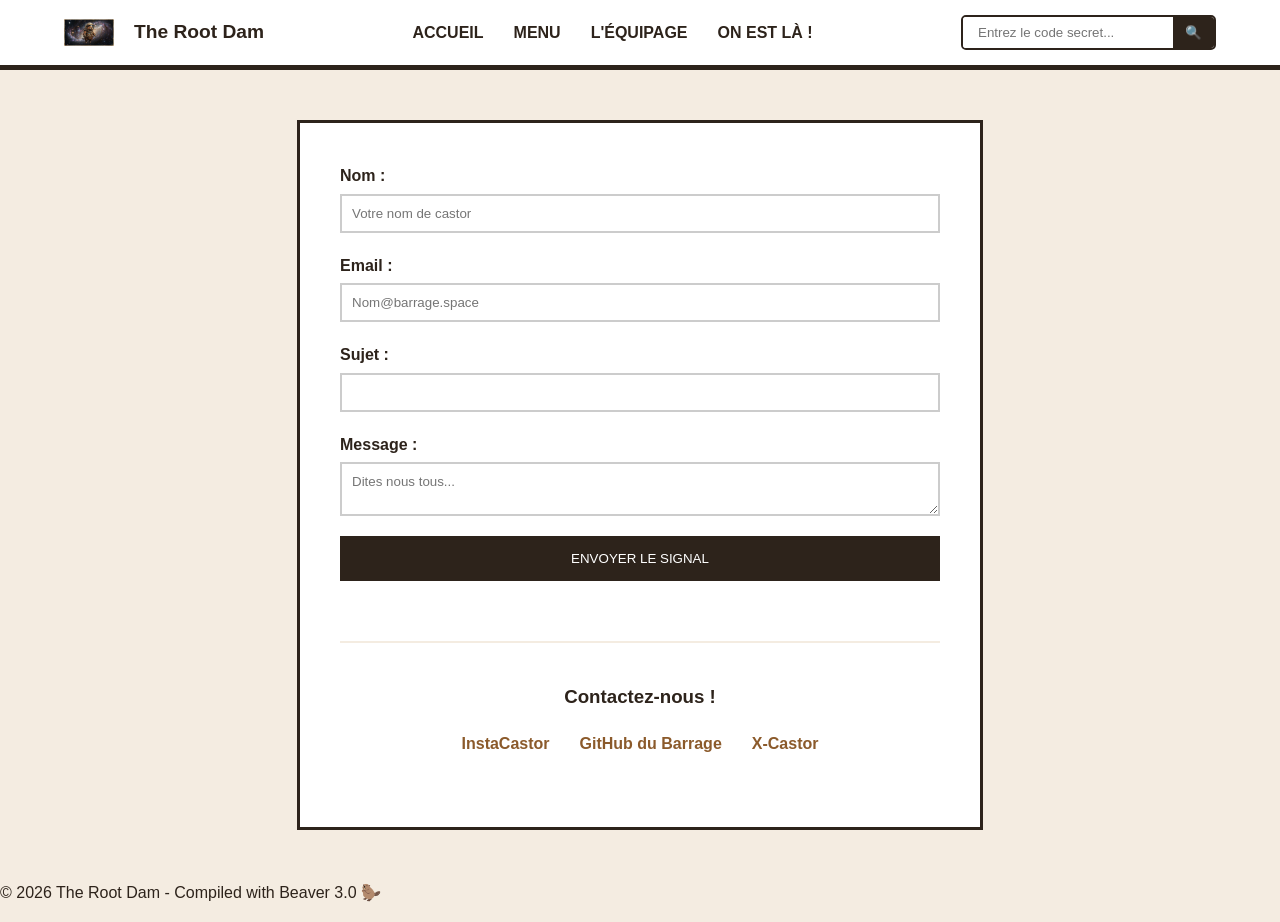
==== contact.html @ 1a1b9470 "init-project-HTML+CSS" ====
<!DOCTYPE html>
<html>

<head>
    <title>The Root Dam</title>
	<link rel="stylesheet" href="style.css">
</head>

<body>
    <header>
        <nav>
			<div class="brand">
				<img src="assets/Castor_img.1.png.png" alt="logo" width="50">
				<span> The Root Dam</span>
			</div>
            <ul>
                <li><a href="index.html">Accueil</a></li>
                <li><a href="menu.html">Menu</a></li>
                <li><a href="equipage.html">L'Équipage</a></li>
                <li><a href="contact.html">On est là !</a></li>
            </ul>
			<div class="search-box">
				<input type="text" placeholder="Entrez le code secret..."></input>
				<button type="button">🔍</button>

			</div>
        </nav>
    </header>

    <main>
        <section class="contact-container">
			<form>
				<div class="form-group">
					<label for="nom">Nom :</label>
					<input type="text" id="nom" name="user_nom" placeholder="Votre nom de castor" required>
				</div>
				<div class="form-group">
					<label for="email">Email :</label>
					<input type="email" id="email" name="user_email" placeholder="Nom@barrage.space" required>
				</div>
				<div class="form-group">
					<label for="sujet">Sujet :</label>
					<input type="text" id="sujet" name="user_message" required>
				</div>
				<div class="form-group">
					<label for="message">Message : </label>
					<textarea id="message" name="user_message" placeholder="Dites nous tous..."  required></textarea>
				</div>
				<div class="form-group">
					<button type="submit">Envoyer le signal</button>
				</div>
			</form>
				<div class="contact-info">
					<h3> Contactez-nous !</h3>
					<ul>
						<li>InstaCastor</li>
						<li>GitHub du Barrage</li>
						<li>X-Castor</li>
					</ul>
				</div>
		</section>

    </main>

    <footer>
        <p>© 2026 The Root Dam - Compiled with Beaver 3.0 🦫</p>
    </footer>

</body>
</html>
---- style.css ----
/* --- 1. LES VARIABLES (Ta palette de peinture) --- */
:root {
    --couleur-bois: #f4ece1;    /* Beige clair pour le fond */
    --couleur-texte: #2d231b;   /* Marron très foncé (presque noir) */
    --couleur-accent: #8b5a2b;  /* Marron chaud pour les détails */
    --police-titre: 'Arial Black', sans-serif;
}

/* --- 2. LE SQUELETTE GLOBAL --- */
body {
    background-color: var(--couleur-bois);
    color: var(--couleur-texte);
    font-family: 'Segoe UI', Tahoma, Geneva, Verdana, sans-serif;
    margin: 0;
    padding: 0;
    line-height: 1.6; /* Espace entre les lignes pour la lisibilité */
}

/* --- 3. LE HEADER (Ton chapeau) --- */
header {
    background-color: white;
    padding: 15px 5%;
    border-bottom: 5px solid var(--couleur-texte); /* Ligne noire style vintage */
}

nav{
	display: flex;
	justify-content: space-between;
	align-items: center;
	width: 100%;
}

nav ul {
    list-style: none; /* Enlève les petits points de la liste */
    display: flex;    /* Aligne les liens horizontalement */
	gap: 30px;       /* Espace entre les liens */
    margin: 0;
    padding: 0;
}

.brand{
	display: flex;
	align-items: center;
	gap: 10px;
}

.logo-img{
	width: 50px;
	height: auto;
	vertical-align: middle;
}
.brand span{
	font-weight: 900;
	font-size: 1.2rem;
	margin-left: 10px;
}

nav a {
    text-decoration: none; /* Enlève le souligné des liens */
    color: var(--couleur-texte);
    font-weight: bold;
    text-transform: uppercase; /* Tout en majuscules */
}

/* --- 4. LA SECTION HERO (Ta vitrine) --- */
.hero {
    text-align: center; /* Centre tout le texte et l'image */
    padding: 50px 20px;
}

h1 {
    font-family: var(--police-titre);
    font-size: 4rem; /* Très gros titre */
    margin-bottom: 10px;
    letter-spacing: -2px; /* Resserre les lettres style affiche */
}

/* --- 6. NOUVEAUX STYLES POUR L'ACCUEIL --- */

/* Le slogan sous le titre */
.tagline {
    font-size: 1.5rem;
    font-style: italic;
    margin-bottom: 40px;
    color: var(--couleur-accent); /* Utilise ta variable marron chaud */
}

/* Le bouton principal (style affiche vintage) */
.btn-main {
    display: inline-block;
    padding: 15px 30px;
    background-color: var(--couleur-texte); /* Fond noir/marron */
    color: white;              /* Texte blanc */
    text-decoration: none;
    font-weight: bold;
    text-transform: uppercase;
    border: 2px solid var(--couleur-texte);
    transition: 0.3s;          /* Pour un effet fluide au survol */
}

/* Effet quand on passe la souris sur le bouton */
.btn-main:hover {
    background-color: transparent;
    color: var(--couleur-texte);
}

/* La petite barre d'infos en bas */
.info-bar {
    display: flex;
    justify-content: center;
    gap: 50px;
    margin-top: 80px;
    padding: 20px;
    border-top: 1px solid #ccc; /* Petite ligne grise discrète */
    font-size: 0.9rem;
    opacity: 0.8;
}
/* --- 7. BARRE DE RECHERCHE --- */

.search-box {
    display: flex;
    align-items: center;
    border: 2px solid var(--couleur-texte);
    border-radius: 5px; /* Légèrement arrondi */
    overflow: hidden;   /* Pour que le bouton suive l'arrondi */
    background: white;
}

.search-box input {
    border: none;
    padding: 8px 15px;
    outline: none;       /* Enlève le contour bleu au clic */
    font-family: inherit;
    width: 180px;        /* Largeur de la barre */
}

.search-box button {
    background-color: var(--couleur-texte);
    border: none;
    color: white;
    padding: 8px 12px;
    cursor: pointer;     /* Le curseur devient une main */
    transition: background 0.3s;
}

.search-box button:hover {
    background-color: var(--couleur-accent);
}

.menu-grid {
    display: grid;
    grid-template-columns: repeat(3, 1fr); 
    gap: 30px; /* L'espace entre tes cartes de produits */
    padding: 50px;
}

.card {
    background-color: white;
    padding: 20px;
    border: 3px solid var(--couleur-texte);
	transition: transform 0.3s;
	display: flex;
	flex-direction: column;
	justify-content: space-between;
    /* Ajoute un petit effet d'affiche ici ! */
}

.card:hover{
	transform: translateY(-10px);
	box-shadow: 10px 10px 0px var(--couleur-accent);
}

.card h3{
	margin: 0 0 10px 0;
	text-transform: uppercase;
	font-family: var(--police-titre);
	font-size: 1.2rem;
}

.card p{
	font-size: 0.9rem;
	color: #666;
	margin-bottom: 20px;
}

.card span{
	font-weight: bold;
	align-self: flex-end;
	color: var(--couleur-accent);
}

.price{
	background-color: var(--couleur-texte);
	color: whitesmoke;
	padding: 5px 10px;
	font-weight: bold;
	font-family: 'Courier New', Courier, monospace;
	border-radius: 3px;
	align-self: flex-end;
	margin-top: 10px;
}

/* Le conteneur de toutes les cartes de l'équipe */
.crew-grid {
    display: grid;
	grid-template-columns: repeat(3, 1fr);
    gap: 40px;             /* Grand espace entre les membres */
    padding: 50px 5%;
	max-width: 1200px;
	margin: 0 auto;
}

/* La carte individuelle d'un castor */
.member-card {
    width: 280px;
    text-align: center;    /* Centre le texte sous la photo */
}

.member-card img {
    width: 180px;
    height: 180px;
    border-radius: 50%;    /* Transforme le carré en rond */
    border: 5px solid var(--couleur-accent);
    object-fit: cover;     /* Évite de déformer l'image si elle n'est pas carrée */
    margin-bottom: 15px;
    transition: transform 0.3s;
}

.member-card h3 {
    font-family: var(--police-titre);
    margin: 10px 0 5px 0;
    font-size: 1.4rem;
}

/* Le rôle (ex: Administrateur Système) */
.role {
    color: var(--couleur-accent);
    font-weight: bold;
    text-transform: uppercase;
    font-size: 0.85rem;
    letter-spacing: 1px;
    margin-bottom: 15px;
}

/* La biographie */
.bio {
    font-size: 0.95rem;
    line-height: 1.4;
    font-style: italic;
    color: #444;
}
.member-card:hover img {
    transform: scale(1.1) rotate(5deg); /* Grandit et penche un peu */
    border-color: var(--couleur-texte);
}

@media (max-width: 900px) {
    .crew-grid {
        grid-template-columns: repeat(2, 1fr);
    }
}

@media (max-width: 600px) {
    .crew-grid {
        grid-template-columns: 1fr; /* Tout le monde en colonne sur téléphone */
    }
}
.contact-container {
	max-width: 600px;
	margin: 50px auto;
	display: flex;
	flex-direction: column;
	align-items: center;
	gap: 40px;
	background-color: white;
	padding: 40px;
	border: 3px solid var(--couleur-texte);
}

form{
	width: 100%;
}

.form-group {
    display: flex;
    flex-direction: column; /* Label au-dessus de l'Input */
    margin-bottom: 20px;
	text-align: left;
}

.form-group label {
    font-weight: bold;
    margin-bottom: 5px;
}

.form-group input, .form-group textarea {
    padding: 10px;
    border: 2px solid #ccc;
    font-family: inherit;
}

.contact-info{
	text-align: center;
	width: 100%;
	border-top: 2px solid var(--couleur-bois);
	padding-top: 20px;
}

.contact-info ul{
	list-style: none;
	padding: 0;
	display: flex;
	justify-content: center;
	gap: 30px;
}

.form-group input,
.form-group textarea{
	width: 100%;
	box-sizing: border-box;
}

.contact-info li{
	margin-bottom: 15px;
	font-weight: bold;
	color: var(--couleur-accent);
}

button[type="submit"]{
	background-color: var(--couleur-texte);
	color: white;
	padding: 15px;
	border: none;
	font-family: var(--police-titre);
	cursor: pointer;
	text-transform: uppercase;
	transition: 0.3s;
	width: 100%;
}

button[type="submit"]:hover{
	background-color: var(--couleur-accent);

}
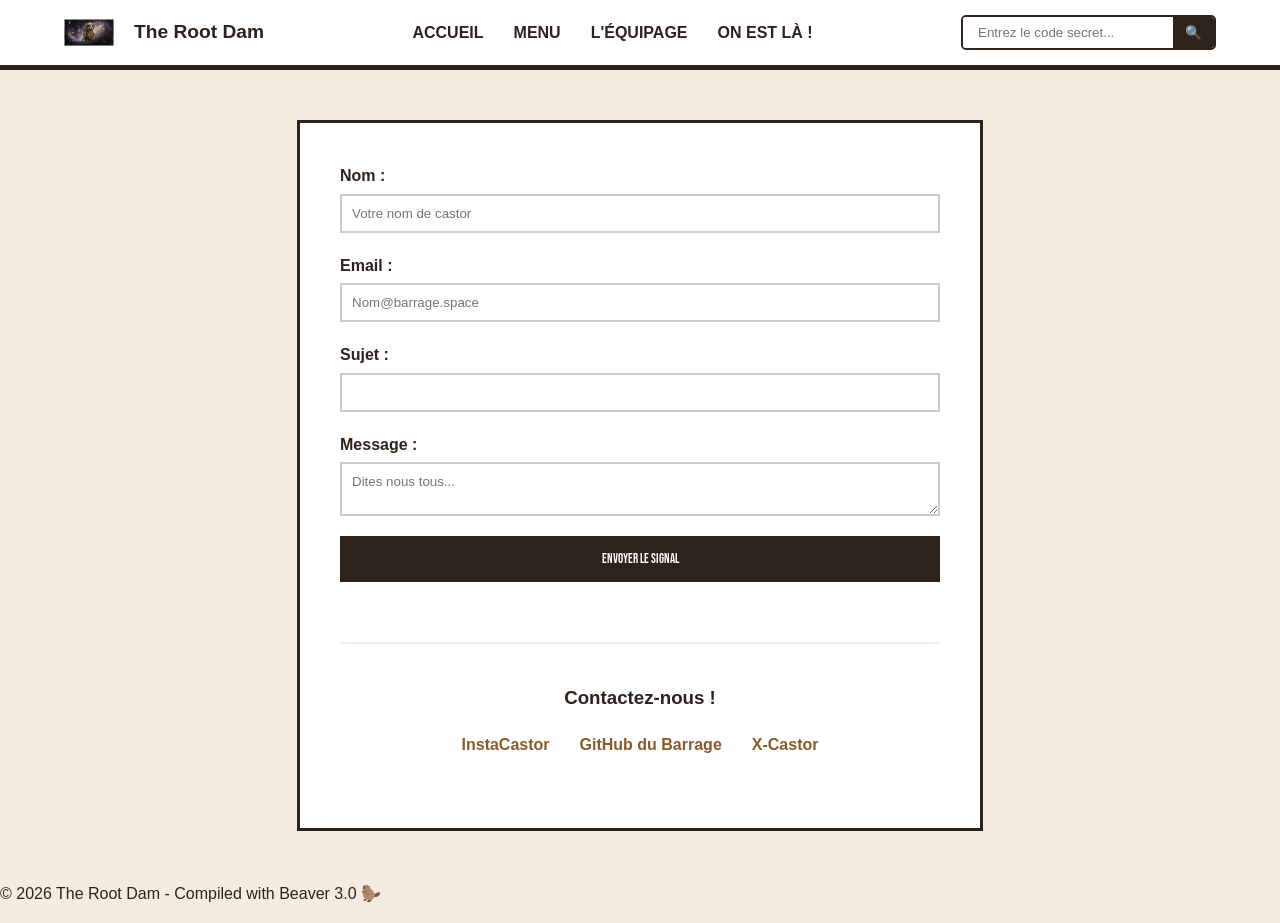
==== commit e81b2b94: "Image_menu" ====
--- a/contact.html
+++ b/contact.html
@@ -3,6 +3,7 @@
 
 <head>
     <title>The Root Dam</title>
+    <link href="https://fonts.googleapis.com/css2?family=Bebas+Neue&display=swap" rel="stylesheet">
 	<link rel="stylesheet" href="style.css">
 </head>
 
--- a/style.css
+++ b/style.css
@@ -3,7 +3,7 @@
     --couleur-bois: #f4ece1;    /* Beige clair pour le fond */
     --couleur-texte: #2d231b;   /* Marron très foncé (presque noir) */
     --couleur-accent: #8b5a2b;  /* Marron chaud pour les détails */
-    --police-titre: 'Arial Black', sans-serif;
+    --police-titre: 'Bebas neue', sans-serif;
 }
 
 /* --- 2. LE SQUELETTE GLOBAL --- */
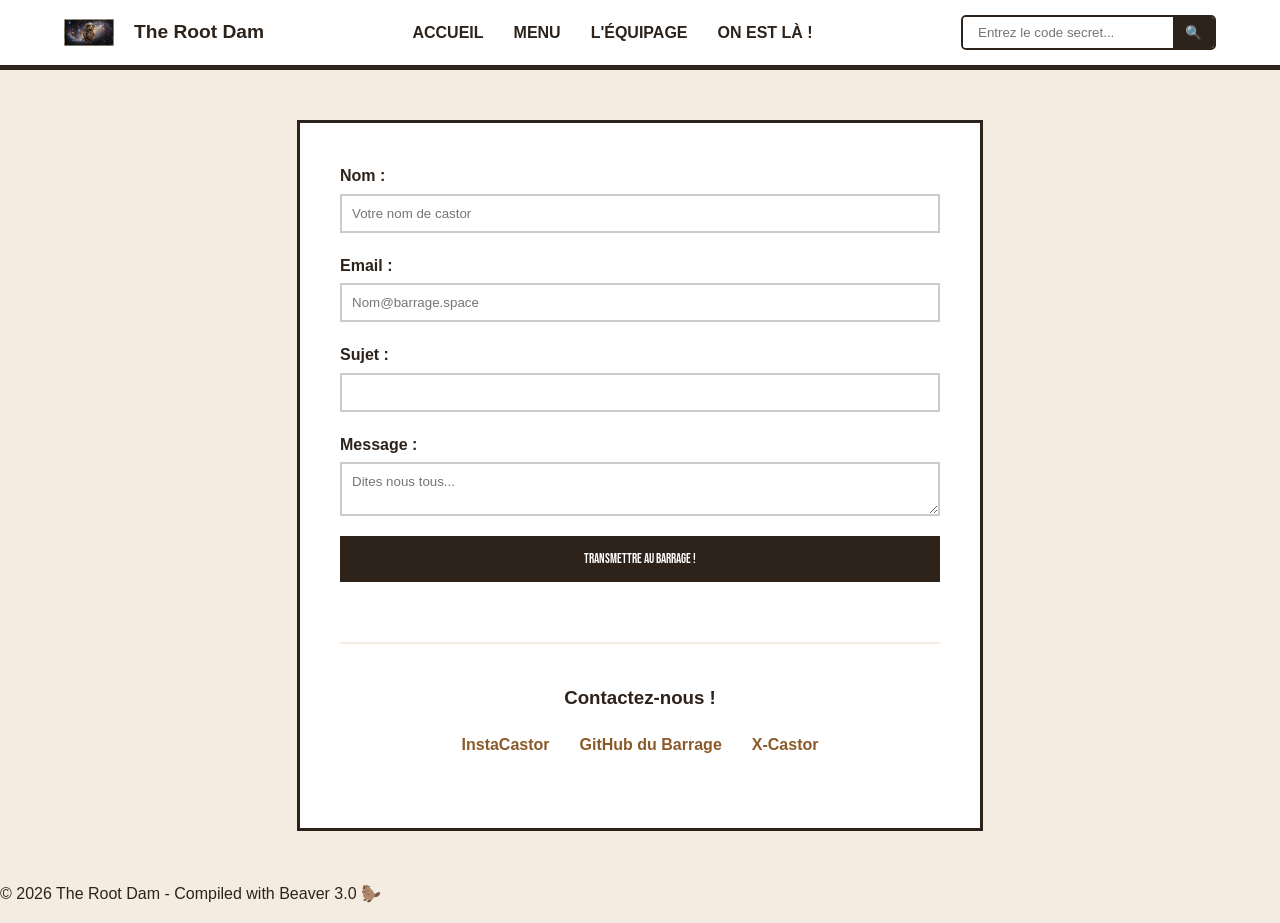
==== commit 2f4332d8: "change_cursor" ====
--- a/contact.html
+++ b/contact.html
@@ -2,6 +2,7 @@
 <html>
 
 <head>
+	<meta name="viewport" content="width=device-width, initial-scale=1.0">
     <title>The Root Dam</title>
     <link href="https://fonts.googleapis.com/css2?family=Bebas+Neue&display=swap" rel="stylesheet">
 	<link rel="stylesheet" href="style.css">
@@ -29,6 +30,7 @@
     </header>
 
     <main>
+		<div class="custom-cursor"></div>
         <section class="contact-container">
 			<form>
 				<div class="form-group">
@@ -48,7 +50,7 @@
 					<textarea id="message" name="user_message" placeholder="Dites nous tous..."  required></textarea>
 				</div>
 				<div class="form-group">
-					<button type="submit">Envoyer le signal</button>
+					<button type="submit">Transmettre au Barrage !</button>
 				</div>
 			</form>
 				<div class="contact-info">
@@ -66,6 +68,6 @@
     <footer>
         <p>© 2026 The Root Dam - Compiled with Beaver 3.0 🦫</p>
     </footer>
-
+<script src="script.js"></script>
 </body>
 </html>
--- a/style.css
+++ b/style.css
@@ -1,4 +1,4 @@
-/* --- 1. LES VARIABLES (Ta palette de peinture) --- */
+/* --- 1. LES VARIABLES (palette de peinture) --- */
 :root {
     --couleur-bois: #f4ece1;    /* Beige clair pour le fond */
     --couleur-texte: #2d231b;   /* Marron très foncé (presque noir) */
@@ -6,7 +6,8 @@
     --police-titre: 'Bebas neue', sans-serif;
 }
 
-/* --- 2. LE SQUELETTE GLOBAL --- */
+/* --- 2. LE SQUELETTE GLOBAL --- 
+gere le fond de la page et la police de lecture */
 body {
     background-color: var(--couleur-bois);
     color: var(--couleur-texte);
@@ -16,7 +17,7 @@
     line-height: 1.6; /* Espace entre les lignes pour la lisibilité */
 }
 
-/* --- 3. LE HEADER (Ton chapeau) --- */
+/* --- 3. LE HEADER & NAV --- */
 header {
     background-color: white;
     padding: 15px 5%;
@@ -62,7 +63,8 @@
     text-transform: uppercase; /* Tout en majuscules */
 }
 
-/* --- 4. LA SECTION HERO (Ta vitrine) --- */
+/* --- 4. LA SECTION HERO (Ta vitrine) --- 
+Gros titre + Slogans */
 .hero {
     text-align: center; /* Centre tout le texte et l'image */
     padding: 50px 20px;
@@ -146,12 +148,24 @@
 .search-box button:hover {
     background-color: var(--couleur-accent);
 }
-
+/*Menu du mode Beige*/
 .menu-grid {
     display: grid;
     grid-template-columns: repeat(3, 1fr); 
     gap: 30px; /* L'espace entre tes cartes de produits */
     padding: 50px;
+}
+
+.card img{
+    width: 180px;
+    height: 180px;
+    object-fit: cover;
+    border-radius: 10px;
+    border: 3px solid var(--couleur-texte);
+    margin-bottom: 15px;
+    display: block;
+    margin-left: auto;
+    margin-right: auto;
 }
 
 .card {
@@ -162,6 +176,8 @@
 	display: flex;
 	flex-direction: column;
 	justify-content: space-between;
+    align-items: center;
+    text-align: center;
     /* Ajoute un petit effet d'affiche ici ! */
 }
 
@@ -232,7 +248,7 @@
     font-size: 1.4rem;
 }
 
-/* Le rôle (ex: Administrateur Système) */
+/* Le rôle */
 .role {
     color: var(--couleur-accent);
     font-weight: bold;
@@ -265,6 +281,7 @@
         grid-template-columns: 1fr; /* Tout le monde en colonne sur téléphone */
     }
 }
+/*Formulaire de contact*/
 .contact-container {
 	max-width: 600px;
 	margin: 50px auto;
@@ -341,4 +358,313 @@
 button[type="submit"]:hover{
 	background-color: var(--couleur-accent);
 
+}
+
+/* Mode Clandestin : On écrase les variables de base */
+body.clandestine-mode {
+    --couleur-bois: #050505;       /* Noir profond */
+    --couleur-texte: #ffb700;      /* Vert Néon "Radioactive" */
+    --couleur-accent: #ff4d00;     /* Magenta Néon pour les fleurs mutantes */
+    transition: all 0.8s ease-in-out; /* Effet de transition fluide */
+}
+
+/* On change l'aspect des cartes en mode secret */
+body.clandestine-mode .card {
+    background-color: #111;
+    border-color: var(--couleur-texte);
+    box-shadow: 0 0 15px var(--couleur-texte);
+}
+
+/* Les photos de l'équipage deviennent "glitch" ou néon */
+body.clandestine-mode .member-card img {
+    filter: sepia(100%) hue-rotate(90deg) brightness(1.2);
+    border-color: var(--couleur-accent);
+}
+
+/* Les boissons deviennent radioactives en mode secret */
+body.clandestine-mode .card img {
+    filter: saturate(2) brightness(1.1) drop-shadow(0 0 5px var(--couleur-texte));
+    border-color: var(--couleur-accent);
+}
+
+/* L'animation de flash néon */
+@keyframes neon-pulse {
+    0% { filter: brightness(1) contrast(1); }
+    50% { filter: brightness(1.5) contrast(1.2) hue-rotate(90deg); }
+    100% { filter: brightness(1) contrast(1); }
+}
+
+/* La classe d'animation que le JS va ajouter */
+.activating-ia { /*pas sur que ça soit utile*/
+    animation: neon-pulse 0.4s ease-in-out 3; /* Pulse 3 fois rapidement */
+    pointer-events: none; /* Empêche de recliquer pendant l'animation */
+}
+
+/* Une transition douce pour toutes les couleurs */
+body {
+    transition: background-color 1s ease, color 1s ease, border-color 1s ease;
+}
+
+/* Animation de clignotement "Booting..." */
+@keyframes ia-glitch {
+    0% { opacity: 1; filter: contrast(1); }
+    25% { opacity: 0.8; filter: contrast(2) hue-rotate(90deg); }
+    50% { opacity: 1; filter: brightness(1.5); }
+    75% { opacity: 0.9; filter: sepia(1); }
+    100% { opacity: 1; filter: contrast(1); }
+}
+
+.activating-ia {
+    animation: ia-glitch 0.2s infinite; /* Clignote très vite pendant le chargement */
+    cursor: wait; /* Le curseur devient un sablier */
+}
+
+/* --- ÉTAT PAR DÉFAUT --- */
+.info-secrete {
+    display: none; /* On cache le côté sombre par défaut */
+}
+
+/* --- ÉTAT CLANDESTIN --- */
+body.clandestine-mode .info-normale {
+    display: none !important; /* On cache le côté civil */
+}
+
+body.clandestine-mode .info-secrete {
+    display: block !important; /* On révèle l'identité secrète */
+    color: var(--couleur-texte);
+}
+
+/* Effet visuel sur les photos pour le côté "Dossier Interdit" */
+body.clandestine-mode .member-card img {
+    max-width: 100%;
+    height: 180px;
+    object-fit: cover;
+    display: block;
+    margin: 0 auto 15px auto;
+    filter: grayscale(100%) brightness(0.7) sepia(100%) hue-rotate(100deg) saturate(3);
+    border-color: var(--couleur-accent);
+    box-shadow: 0 0 20px var(--couleur-accent);
+}
+/*Titre THE ROOT DAM */
+.glitch-title {
+    font-family: 'Courier New', Courier, monospace; /* Style terminal */
+    font-size: 3rem;
+    font-weight: bold;
+    color: var(--brown-deep);
+    text-transform: uppercase;
+    letter-spacing: 5px;
+    border-bottom: 2px solid var(--brown-deep);
+}
+/* Par défaut, on cache tout ce qui est clandestin */
+.card.clandestine {
+    display: none;
+}
+
+/* Quand le mode clandestin est activé sur le body */
+body.clandestine-mode .card.normale {
+    display: none; /* Cache le café */
+}
+
+body.clandestine-mode .card.clandestine {
+    display: flex; /* Affiche l'alcool (ou block selon ton design) */
+    border: 1px solid var(--glow-orange); /* Petit rappel visuel du Secteur Alpha */
+}
+
+.ship-section {
+    background-color: #fdfaf5; /* Un beige très clair pour le contraste */
+    border: 1px solid #3e2723; /* Ton marron profond */
+    padding: 40px;
+    margin: 50px auto;
+    max-width: 900px;
+    box-shadow: 10px 10px 0px #3e2723; /* Ombre décalée style année 20 */
+}
+
+.ship-container {
+    display: flex;
+    align-items: center;
+    gap: 30px;
+    flex-wrap: wrap;
+}
+
+.ship-image {
+    width: 300px;
+    filter: sepia(0.5); /* Donne un côté ancien à l'image */
+    border-radius: 5px;
+}
+
+.ship-specs {
+    font-family: 'Courier New', monospace;
+    color: #5d4037;
+}
+
+/* En mode clandestin, on fait briller le vaisseau */
+body.clandestine-mode .ship-image {
+    filter: sepia(0) hue-rotate(140deg) saturate(2); /* Effet néon/spatial */
+    box-shadow: 0 0 20px rgba(0, 255, 65, 0.5);
+}
+/* L'alerte qui s'affiche au milieu */
+.payload-alert { /*Pas visible*/
+    position: fixed;
+    top: 50%;
+    left: 50%;
+    transform: translate(-50%, -50%);
+    background: #ff4d00; /* Rouge/Orange néon */
+    color: white;
+    padding: 20px;
+    border: 5px solid white;
+    box-shadow: 0 0 50px black;
+    z-index: 9999;
+    text-align: center;
+    font-family: 'Courier New', Courier, monospace;
+}
+
+/* L'effet de tremblement de l'écran */
+@keyframes shake {
+    0% { transform: translate(1px, 1px) rotate(0deg); }
+    10% { transform: translate(-1px, -2px) rotate(-1deg); }
+    30% { transform: translate(3px, 2px) rotate(0deg); }
+    50% { transform: translate(-1px, 2px) rotate(1deg); }
+    100% { transform: translate(1px, 1px) rotate(0deg); }
+}
+
+.screen-shake {
+    animation: shake 0.2s infinite;
+}
+.post-it {
+    position: fixed;
+    bottom: 20px;
+    right: 20px;
+    background: #fdfd96;
+    padding: 10px;
+    transform: rotate(5deg);
+    box-shadow: 2px 2px 5px rgba(0,0,0,0.2);
+    font-family: 'Comic Sans MS', cursive; /* Pour le côté manuscrit */
+    color: #333;
+    z-index: 100;
+}
+.ship-specs ul {
+    list-style: none; /* On enlève les points classiques */
+    padding: 0;
+}
+
+.ship-specs li::before {
+    content: "> "; /* On ajoute un chevron de terminal devant chaque ligne */
+    color: var(--couleur-accent);
+    font-weight: bold;
+}
+
+.ship-specs li {
+    margin-bottom: 10px;
+    border-left: 2px solid var(--couleur-accent); /* Une petite barre verticale */
+    padding-left: 10px;
+}
+.ship-console {
+    background-color: #fdfaf5; /* Beige identique au fond */
+    border: 3px solid #2d231b; /* Ton marron foncé */
+    max-width: 900px;
+    margin: 50px auto;
+    box-shadow: 12px 12px 0px #2d231b; /* Ombre décalée solide */
+    overflow: hidden;
+}
+
+.console-header {
+    background-color: #2d231b;
+    padding: 10px;
+    display: flex;
+    align-items: center;
+    gap: 10px;
+}
+
+.console-title {
+    color: #fdfaf5;
+    font-family: 'Courier New', monospace;
+    font-size: 0.9rem;
+    margin: 0;
+    flex-grow: 1;
+    text-align: center;
+}
+
+.console-body {
+    display: flex;
+    padding: 30px;
+    gap: 40px;
+    align-items: center;
+}
+
+.ship-visual {
+    position: relative;
+    flex: 1;
+    border: 2px solid #2d231b;
+}
+
+.ship-visual img {
+    width: 100%;
+    display: block;
+    filter: sepia(0.3) contrast(1.1); /* Effet photo ancienne technique */
+}
+
+.ship-data {
+    flex: 1.5;
+    font-family: 'Courier New', monospace;
+}
+
+.data-item {
+    border-bottom: 1px solid rgba(45, 35, 27, 0.2);
+    padding: 10px 0;
+    display: flex;
+    flex-direction: column;
+}
+
+.label {
+    font-weight: bold;
+    font-size: 0.75rem;
+    color: #8b5a2b; /* Ton marron d'accent */
+}
+
+.value {
+    color: #2d231b;
+    font-size: 1rem;
+}
+
+/* Responsive pour mobile */
+@media (max-width: 768px) {
+    .console-body { flex-direction: column; }
+}
+
+.clandestine-text, .clandestine-log{
+    display: none;
+}
+
+body .clandestine-mode .clandestine-text
+body .clandestine-mode .clandestine-log{
+    display: block !important;
+    color: var(--couleur-texte)
+}
+
+body.clandestine-mode .hero p:not(.clandestine-text){
+    display: none;
+}
+
+body.clandestine-mode img{
+    filter: sepia(1) hue-rotate(150deg) saturate(3) brightness(0.8);
+}
+
+.testimonial-grid{
+    display: flex;
+    justify-content: center;
+    gap: 20px;
+    padding: 20px;
+}
+
+.review-card{
+    background: white;
+    border: 2px dashed var(--couleur-texte);
+    padding: 15px;
+    max-width: 300 px;
+    font-style: italic;
+}
+
+body.clandestine-mode .status-item{
+    color: var(--couleur-accent);
+    text-shadow: 0 0 5px var(--couleur-accent);
 }
